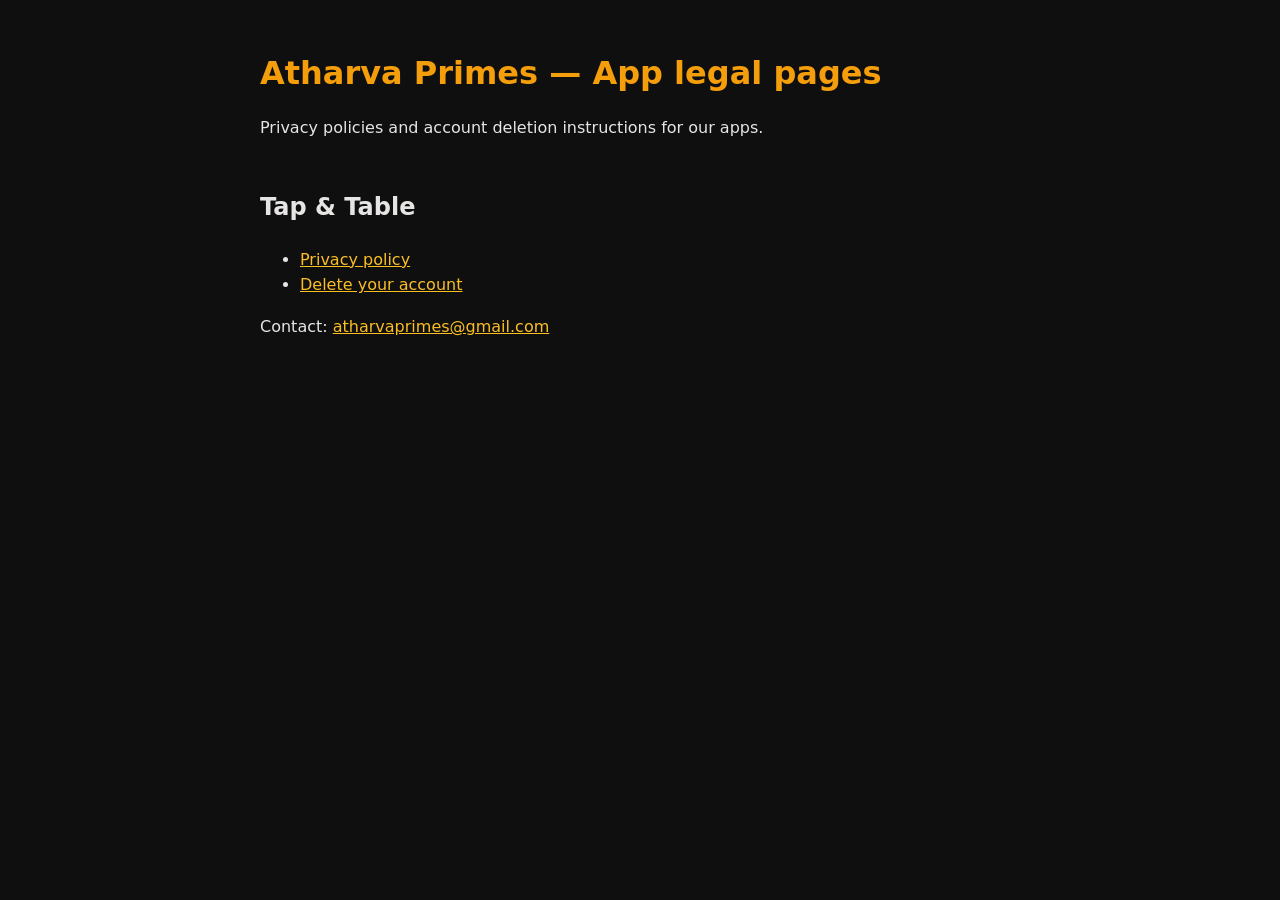
==== index.html @ 05594f0d "Add files via upload" ====
<!doctype html>
<html lang="en">
<head>
  <meta charset="utf-8" />
  <meta name="viewport" content="width=device-width, initial-scale=1" />
  <title>Legal — Atharva Primes apps</title>
  <link rel="stylesheet" href="style.css" />
</head>
<body>
  <main>
    <h1>Atharva Primes — App legal pages</h1>
    <p>Privacy policies and account deletion instructions for our apps.</p>

    <h2>Tap &amp; Table</h2>
    <ul>
      <li><a href="tap-and-table/privacy.html">Privacy policy</a></li>
      <li><a href="tap-and-table/delete-account.html">Delete your account</a></li>
    </ul>

    <p>Contact: <a href="mailto:atharvaprimes@gmail.com">atharvaprimes@gmail.com</a></p>
  </main>
</body>
</html>
---- style.css ----
body {
  margin: 0;
  background: #0f0f10;
  color: #e7e5e4;
  font: 16px/1.6 system-ui, -apple-system, 'Segoe UI', Roboto, sans-serif;
}

main {
  max-width: 760px;
  margin: 0 auto;
  padding: 32px 20px 64px;
}

h1 {
  color: #f59e0b;
  line-height: 1.25;
}

h2 {
  margin-top: 2em;
}

a {
  color: #fbbf24;
}

.meta {
  color: #a8a29e;
}

table {
  width: 100%;
  border-collapse: collapse;
}

th,
td {
  padding: 8px 10px;
  border: 1px solid #3f3f46;
  text-align: left;
  vertical-align: top;
}
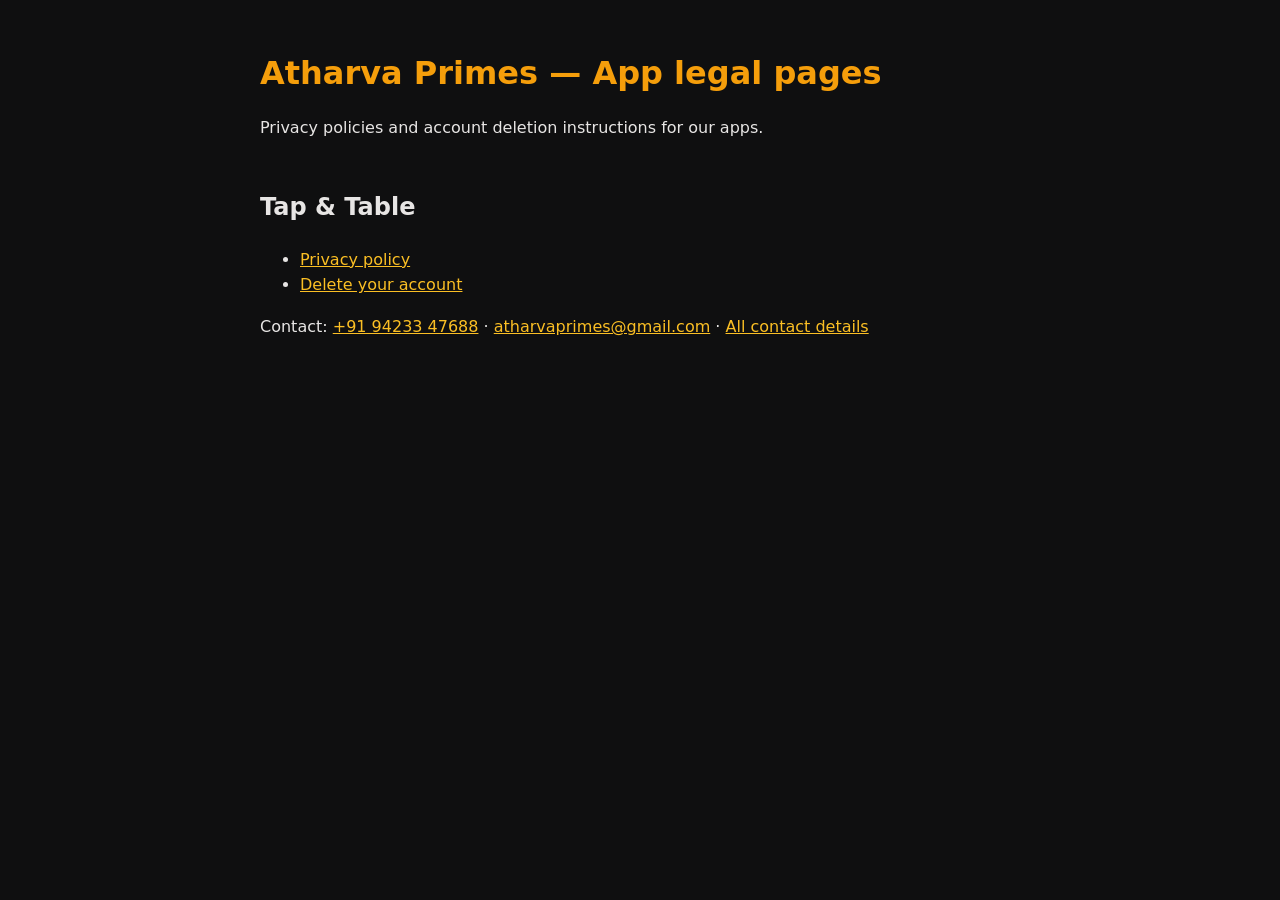
==== commit fe9d1356: "Add professional, responsive contact & sales page Co-authored-by: Cursor <cursoragent@cursor.com>" ====
--- a/index.html
+++ b/index.html
@@ -17,7 +17,7 @@
       <li><a href="tap-and-table/delete-account.html">Delete your account</a></li>
     </ul>
 
-    <p>Contact: <a href="mailto:atharvaprimes@gmail.com">atharvaprimes@gmail.com</a></p>
+    <p>Contact: <a href="tel:+919423347688">+91 94233 47688</a> · <a href="mailto:atharvaprimes@gmail.com">atharvaprimes@gmail.com</a> · <a href="contact.html">All contact details</a></p>
   </main>
 </body>
 </html>
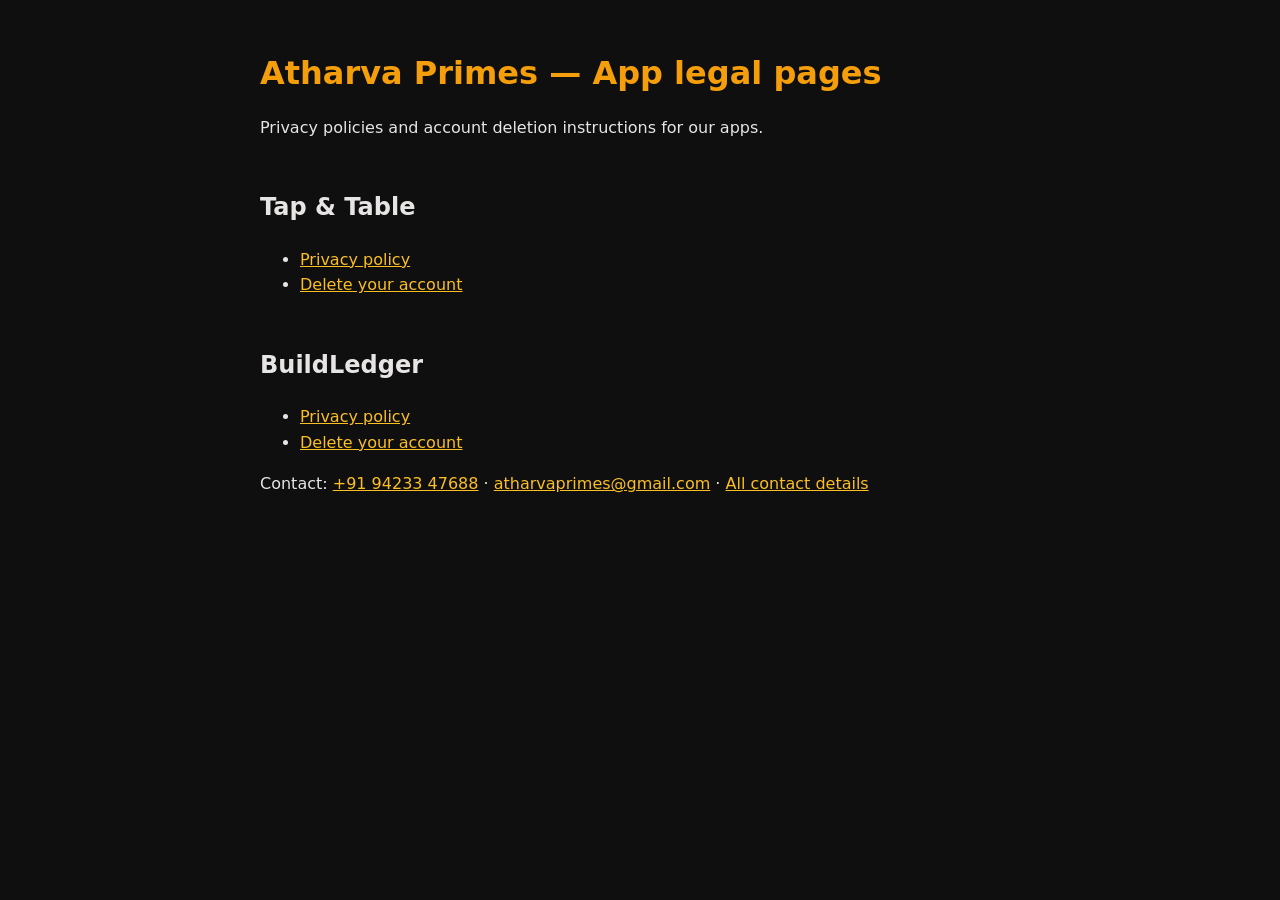
==== commit d72e051e: "Add BuildLedger privacy policy and link it from index and contact pages Co-authored-by: Cursor <curs" ====
--- a/index.html
+++ b/index.html
@@ -17,6 +17,12 @@
       <li><a href="tap-and-table/delete-account.html">Delete your account</a></li>
     </ul>
 
+    <h2>BuildLedger</h2>
+    <ul>
+      <li><a href="buildledger/privacy.html">Privacy policy</a></li>
+      <li><a href="buildledger/privacy.html#deletion">Delete your account</a></li>
+    </ul>
+
     <p>Contact: <a href="tel:+919423347688">+91 94233 47688</a> · <a href="mailto:atharvaprimes@gmail.com">atharvaprimes@gmail.com</a> · <a href="contact.html">All contact details</a></p>
   </main>
 </body>
